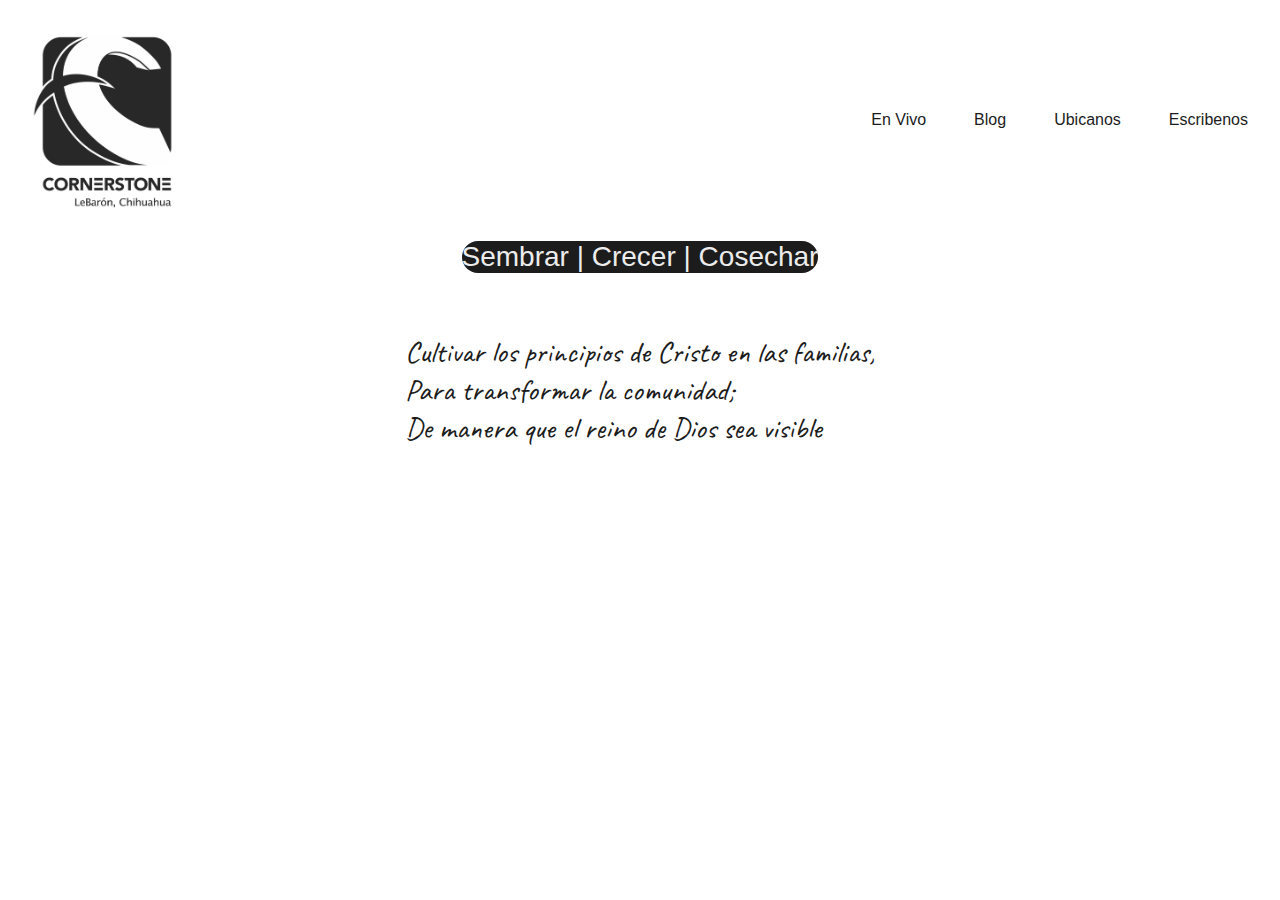
==== index.html @ 122bd63c "first commit" ====
<!DOCTYPE html>
<html lang="en">

<head>
  <meta charset="UTF-8">
  <meta http-equiv="X-UA-Compatible" content="IE=edge">
  <meta name="viewport" content="width=device-width, initial-scale=1.0">
  <title>Document</title>
  <link rel="stylesheet" href="https://cdn.jsdelivr.net/npm/bootstrap-icons@1.10.3/font/bootstrap-icons.css">
  <link rel="stylesheet" href="./main.css">

  <link href="https://fonts.googleapis.com/css2?family=Caveat&display=swap" rel="stylesheet">



</head>

<body>

  <header>
    <img class="logo" src="./img1.jpeg" alt="logo" />
    <button id="abrir" class="abrir-menu">
      <i class="bi bi-list"></i>

    </button>
    <nav class="nav" id="nav">
      <button class="cerrar-menu" id="cerrar"> <i class="bi bi-x"></i></button>
      <ul class="nav-list">
        <li>

          <a href="/envivo">En Vivo</a>
        </li>
        <li>

          <a href="/blog">Blog</a>
        </li>
        <li>
          <a href="https://goo.gl/maps/kxSGKjLdhwgHcVLP7">Ubicanos</a>
        </li>
        <li>

          <a href="https://wa.me/+526361091786">Escribenos</a>
        </li>
      </ul>
    </nav>
    <script src="./main.js"></script>
  </header>

  <div class="vision">
    <p class="vs">Sembrar | Crecer | Cosechar</p>
  </div>
  <div class="mision">
    <p class="s">
      Cultivar los principios de Cristo en las familias,
      <br /> Para transformar la comunidad; <br />
      De manera que el reino de Dios sea visible
    </p>
  </div>
  <div class="nombre">
    <h1 class="n1">CORNESTONE</h1>
  </div>
  <div class="no-mbre">
    <h2 class="n2">LeBaron, Chihuahua</h2>
  </div>




</body>


</html>
---- main.css ----
* {
  margin: 0;
  padding: 0;
  box-sizing: border-box;
  font-family: sans-serif;
}

header {
  padding: 2rem;
  display: flex;
  align-items: center;
  justify-content: space-between;
  /* background-color: #ececec; */
}
.logo {
  max-width: 9rem;
  background: none;
}
.nav-list {
  display: flex;
  list-style-type: none;
  gap: 3rem;
}
.nav-list li a {
  text-decoration: none;
  color: #1c1c1c;
}
.abrir-menu,
.cerrar-menu {
  display: none;
}

.vision {
  display: flex;
  justify-content: center;
  font-size: 28px;
  font-family: Arial, Helvetica, sans-serif;
}
.mision {
  display: flex;
  justify-content: center;
  position: relative;
  top: 60px;
  font-size: 30px;
}
.vs {
  background-color: #1c1c1c;
  border-radius: 30px;
  color: #ececec;


}
.s {
  font-family: "Caveat", cursive;
  color: #1c1c1c;
}
.nombre {
  display: none;
}
.no-mbre {
  display: none;
}
.log-o {
  display: none;
}

/* media only screen */

@media only screen and (max-width: 900px) {
  .abrir-menu,
  .cerrar-menu {
    display: block;
    border: 0;
    font-size: 2.55rem;
    background-color: transparent;
    cursor: pointer;
  }
  .abrir-menu {
    color: #1c1c1c;
  }
  .cerrar-menu {
    color: #ececec;
  }
  .nav {
    opacity: 0;
    visibility: hidden;
    position: relative;
  }

  .nav {
    opacity: 0;
    visibility: hidden;
    display: flex;
    flex-direction: column;
    align-items: end;
    gap: 1rem;
    position: absolute;
    top: 0;
    right: 0;
    bottom: 0;
    background-color: #1c1c1c;
    padding: 2rem;
    box-shadow: 0 0 0 100vmax rgba(0, 0, 0, 0.5);
  }

  .nav.visible {
    opacity: 1;
    visibility: visible;
  }

  .nav-list {
    flex-direction: column;
    align-items: end;
    position: relative;
  }

  .nav-list li a {
    color: #ecececec;
  }
  .logo {
    display: none;
  }
  .vision {
    display: none;
  }
  .mision {
    display: none;
  }
  .nombre {
    display: flex;
    justify-content: center;
    position: relative;
    bottom: 100px;
    

  }
  .n1 {
    background-color: #1c1c1c;
    color: #ececec;
    border-radius: 30px;
  }
  .no-mbre {
    display: flex;
    justify-content: center;
  }
  /* .log-o {
    display: flex;
    position: relative;
    top: 10px;
    left: 55px;
    max-width: 10rem;
   } */
   
}
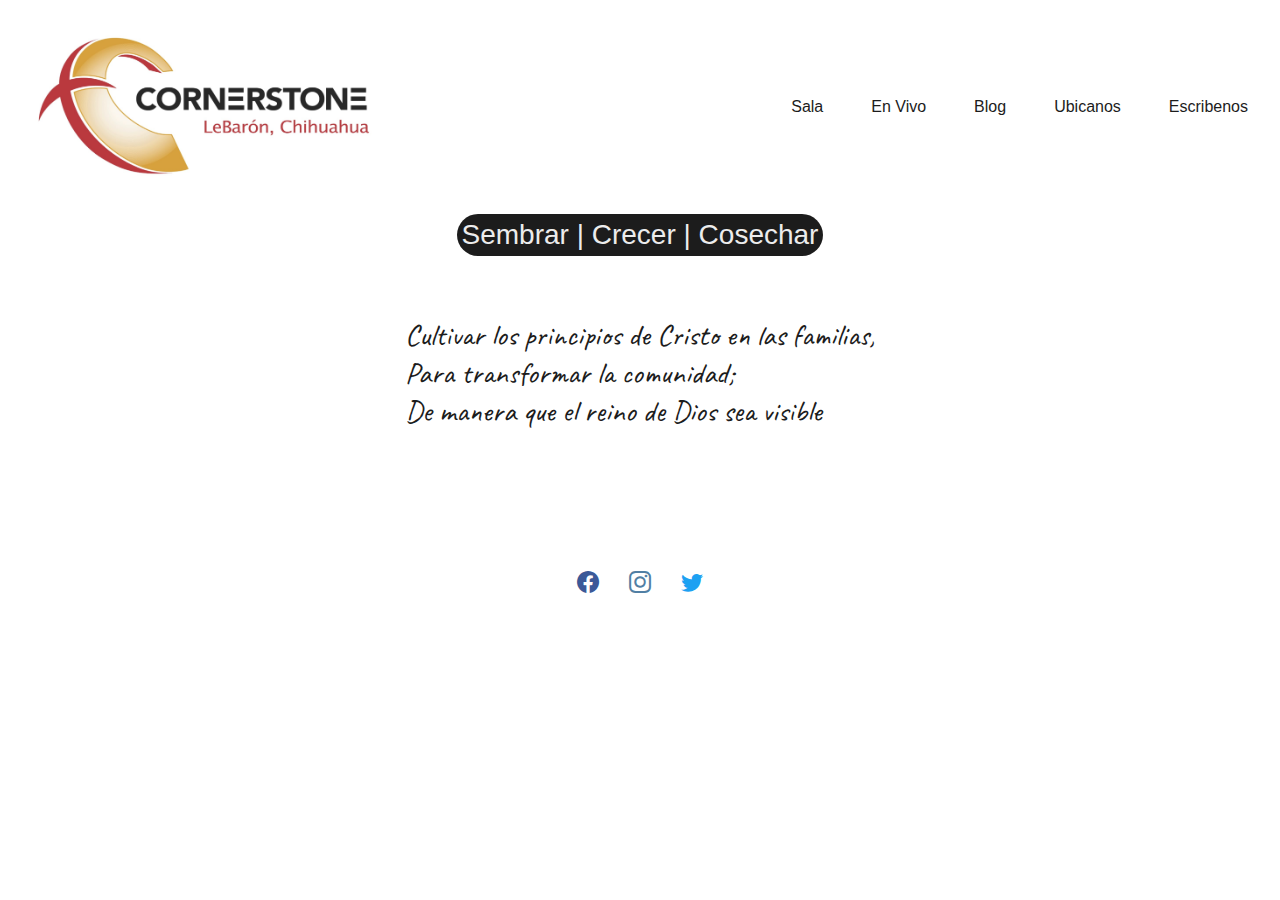
==== commit 341fcbee: "blog&sala" ====
--- a/index.html
+++ b/index.html
@@ -12,13 +12,12 @@
   <link href="https://fonts.googleapis.com/css2?family=Caveat&display=swap" rel="stylesheet">
 
 
-
 </head>
 
-<body>
+<body> 
 
   <header>
-    <img class="logo" src="./img1.jpeg" alt="logo" />
+    <img class="logo" src="./img/auditorio.jpeg" alt="logo" />
     <button id="abrir" class="abrir-menu">
       <i class="bi bi-list"></i>
 
@@ -26,18 +25,22 @@
     <nav class="nav" id="nav">
       <button class="cerrar-menu" id="cerrar"> <i class="bi bi-x"></i></button>
       <ul class="nav-list">
-        <li>
+        <li class="hover0">
 
-          <a href="/envivo">En Vivo</a>
+          <a href="sala.html">Sala</a>
         </li>
-        <li>
+        <li class="hover0">
 
-          <a href="/blog">Blog</a>
+          <a href="envivo.html">En Vivo</a>
         </li>
-        <li>
+        <li class="hover0">
+
+          <a href="blog.html">Blog</a>
+        </li>
+        <li class="hover0">
           <a href="https://goo.gl/maps/kxSGKjLdhwgHcVLP7">Ubicanos</a>
         </li>
-        <li>
+        <li class="hover0">
 
           <a href="https://wa.me/+526361091786">Escribenos</a>
         </li>
@@ -62,8 +65,13 @@
   <div class="no-mbre">
     <h2 class="n2">LeBaron, Chihuahua</h2>
   </div>
-
-
+  <div class="redes">
+    <a class="fb" href="#"><i class="bi bi-facebook"></i></a>
+    <a class="int" href="#"><i class="bi bi-instagram"></i></a>
+    <a class="tw" href="#"> <i class="bi bi-twitter"></i></a>
+  </div>
+ 
+  </div>
 
 
 </body>
--- a/main.css
+++ b/main.css
@@ -10,11 +10,11 @@
   display: flex;
   align-items: center;
   justify-content: space-between;
-  /* background-color: #ececec; */
 }
 .logo {
-  max-width: 9rem;
   background: none;
+  width: 350px;
+  height: 150px;
 }
 .nav-list {
   display: flex;
@@ -22,9 +22,19 @@
   gap: 3rem;
 }
 .nav-list li a {
+  color: rgb(var(--txt,var(--color_15)));
   text-decoration: none;
   color: #1c1c1c;
+  transition: var(--trans,color .4s ease 0s);
+
 }
+.hover0 {
+  transition: all 300ms;
+}
+.hover0:hover {
+  transform: scale(1.22);
+}
+
 .abrir-menu,
 .cerrar-menu {
   display: none;
@@ -47,8 +57,7 @@
   background-color: #1c1c1c;
   border-radius: 30px;
   color: #ececec;
-
-
+  padding: 5px;
 }
 .s {
   font-family: "Caveat", cursive;
@@ -62,6 +71,36 @@
 }
 .log-o {
   display: none;
+}
+.redes {
+  display: flex;
+  justify-content: center;
+  position: relative;
+  top: 200px;
+  gap: 30px;
+  font-size: 22px;
+}
+.fb {
+  color: #3b5998;
+  transition: all 300ms;
+}
+.fb:hover {
+  transform: scale(1.22);
+}
+
+.int {
+  color: #517fa4;
+  transition: all 300ms;
+}
+.int:hover {
+  transform: scale(1.22);
+}
+.tw {
+  color: #1da1f2;
+  transition: all 300ms;
+}
+.tw:hover {
+  transform: scale(1.22); 
 }
 
 /* media only screen */
@@ -131,8 +170,6 @@
     justify-content: center;
     position: relative;
     bottom: 100px;
-    
-
   }
   .n1 {
     background-color: #1c1c1c;
@@ -142,13 +179,20 @@
   .no-mbre {
     display: flex;
     justify-content: center;
+    position: relative;
+    top: 550px;
+    background-color: #1c1c1c;
   }
-  /* .log-o {
-    display: flex;
+  .n2 {
+    /* background-color: #1c1c1c; */
+    border-radius: 30px;
+    color: white;
+    font-size: 35px;
+  }
+  .redes {
     position: relative;
-    top: 10px;
-    left: 55px;
-    max-width: 10rem;
-   } */
-   
+    top: 450px;
+    font-size: 22px;
+    gap: 30px;
+  }
 }
